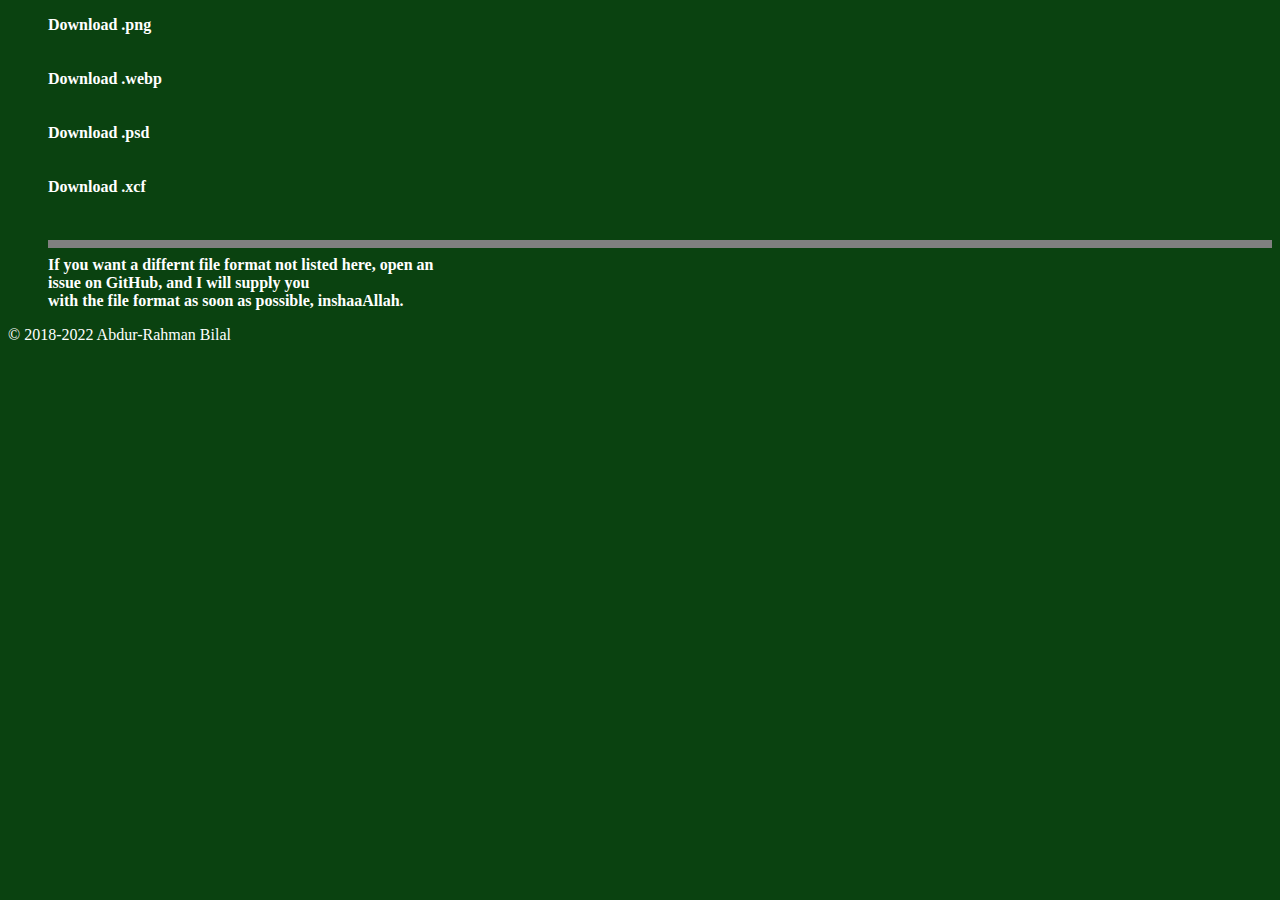
==== as salaamu alaykum wa rahmatullahi wa barakaatuhu/index.html @ 6b3c70e7 "added pages for each sticker" ====
<!DOCTYPE html>
<html lang="en">

<head>
    <meta charset="UTF-8">
    <meta http-equiv="X-UA-Compatible" content="IE=edge">
    <meta name="viewport" content="width=device-width, initial-scale=1.0">
    <title>Commonly Used Arabic Phrases | Abdur-Rahman Bilal</title>
    <link rel="stylesheet" href="/assets/css/style.css">
    <meta property="og:title" content="Commonly Used Arabic Phrases | Abdur-Rahman Bilal">
    <meta property="og:description" content="Commonly Used Arabic Phrases stickers">
    <meta property="og:image" content="/assets/coverimage.png">
    <meta property="og:type" content="website">
    <meta property="og:url"
        content="https://commonarabic.aramservices.com/as%20salaamu%20alaykum%20wa%20rahmatullahi%20wa%20barakaatuhu/">


</head>

<body>
    <ul>
        <a
            href="./السلام عليكم و رحمة الله و بركاته - As salaamu alaykum wa rahmatullahi wa barakaatuhu /As salaamu alaykum wa rahmatullahi wa barakaatuhu - السلام عليكم و رحمة الله و بركاته.png">
            <li>
                Download .png
            </li>
        </a>
        <br><br>
        <a
            href="./السلام عليكم و رحمة الله و بركاته - As salaamu alaykum wa rahmatullahi wa barakaatuhu /As salaamu alaykum wa rahmatullahi wa barakaatuhu - السلام عليكم و رحمة الله و بركاته.webp">
            <li>
                Download .webp
            </li>
        </a>
        <br><br>
        <a
            href="./السلام عليكم و رحمة الله و بركاته - As salaamu alaykum wa rahmatullahi wa barakaatuhu /As salaamu alaykum wa rahmatullahi wa barakaatuhu - السلام عليكم و رحمة الله و بركاته.psd">
            <li>
                Download .psd
            </li>
        </a>
        <br><br>
        <a
            href="./السلام عليكم و رحمة الله و بركاته - As salaamu alaykum wa rahmatullahi wa barakaatuhu /As salaamu alaykum wa rahmatullahi wa barakaatuhu - السلام عليكم و رحمة الله و بركاته.xcf">
            <li>
                Download .xcf
            </li>
        </a><br><br>
        <hr>
        <a href="https://bit.ly/commonarabic-rdff">
            <li>If you want a differnt file format not listed here, open an <br> issue on GitHub, and I will supply you
                <br>
                with
                the file format as soon as possible, inshaaAllah.
            </li>
        </a>
    </ul>
</body>

</html>
---- assets/css/style.css ----
body {
  color: #ffffff;
  background-color: #0a4210;
  font-family: "reg-font";
  font-size: 16px;
}

body::after {
  content: "© 2018-2022 Abdur-Rahman Bilal";
  text-align: center;
  align-items: center;
  align-content: center;
}

@font-face {
  font-family: "reg-font";
  src: url(Squad-Regular.ttf) format(truetype);
}

@font-face {
  font-family: "arabic-trad";
  src: url(trado.ttf) format(truetype);
}

@font-face {
  font-family: "head-font";
  src: url(AbrilFatface-Regular.ttf) format(truetype);
}

header {
  color: white;
}

.headtxt {
  width: 420px;
}

h1 {
  font-family: "head-font";
  text-align: center;
}

.headtxt h1 a {
  font-size: 42px;
  text-decoration: none;
  color: #ffffff;
}

nav {
  display: block;
  width: 800px;
  margin-left: 150px;
  max-width: 100%;
  text-align: center;
  overflow: hidden;
}

nav a {
  display: inline-block;
  color: #ffffff;
  padding-left: 20px;
  font-weight: bold;
  text-decoration: none;
}

.aboutme {
  width: 700px;
  max-width: 100%;
  padding-left: 1rem;
  padding-right: 1rem;
  box-sizing: border-box;
  margin: auto;
  text-align: center;
}

.projects {
  width: 800px;
  max-width: 100%;
  padding-left: 0.1rem;
  padding-right: 0.1rem;
  box-sizing: border-box;
  margin: auto;
}

.projects-container {
  display: flex;
  flex-direction: row;
  margin: auto;
}

.project-item {
  padding-left: 1rem;
  padding-right: 1rem;
}

.project-img {
  display: block;
  margin: auto;
}

.project-title {
  text-align: center;
}

.project-text {
  text-align: center;
}

.project-link {
  display: block;
  text-align: center;
}

a {
  color: #ffffff;
  font-weight: bold;
  text-decoration: none;
}

@media screen and (max-width: 900px) {
  header {
    width: 600px;
  }

  nav {
    width: 600px;
    margin-left: 50px;
  }

  nav a {
    padding-left: 20px;
  }
}

@media screen and (max-width: 850px) {
  .projects {
    width: 450px;
  }

  .projects-container {
    display: block;
  }
}

@media screen and (max-width: 650px) {
  header {
    display: block;
  }

  .headtxt {
    width: fit-content;
    margin: auto;
  }

  nav {
    margin-left: 0;
  }

  .arabictxt {
    text-align: center;
    font-family: "arabic-trad";
  }

  .form {
    width: 100%;
    display: flex;
    flex-direction: column;
    align-items: center;
    padding-left: 1rem;
    padding-right: 1rem;
  }
}

.arabictxt {
  font-family: "arabic-trad";
  font-size: 2em;
}
.form {
  width: 100%;
  display: flex;
  flex-direction: column;
  align-items: center;
  padding-left: 1rem;
  padding-right: 1rem;
}

/* Dropdown Button */
.dropbtn {
  background-color: #04aa6d;
  color: white;
  padding: 16px;
  font-size: 16px;
  border: none;
}

/* The container <div> - needed to position the dropdown content */
.dropdown {
  position: relative;
  display: inline-block;
}

/* Dropdown Content (Hidden by Default) */
.dropdown-content {
  display: none;
  position: absolute;
  background-color: #f1f1f1;
  min-width: 160px;
  box-shadow: 0px 8px 16px 0px rgba(0, 0, 0, 0.2);
  z-index: 1;
}

/* Links inside the dropdown */
.dropdown-content a {
  color: black;
  padding: 12px 16px;
  text-decoration: none;
  display: block;
}

/* Change color of dropdown links on hover */
.dropdown-content a:hover {
  background-color: #ddd;
}

/* Show the dropdown menu on hover */
.dropdown:hover .dropdown-content {
  display: block;
}

/* Change the background color of the dropdown button when the dropdown content is shown */
.dropdown:hover .dropbtn {
  background-color: #3e8e41;
}

a:hover {
  color: #04aa6d !important;
  font-size: 20px !important;
}
#aws {
  font-size: 40px;
}
hr {
  height: 0.001px;
  font-weight: 500;
  border-width: 4px;
  border-style: solid;
}

li {
  list-style-type: none;
}
li img {
  width: 10%;
}
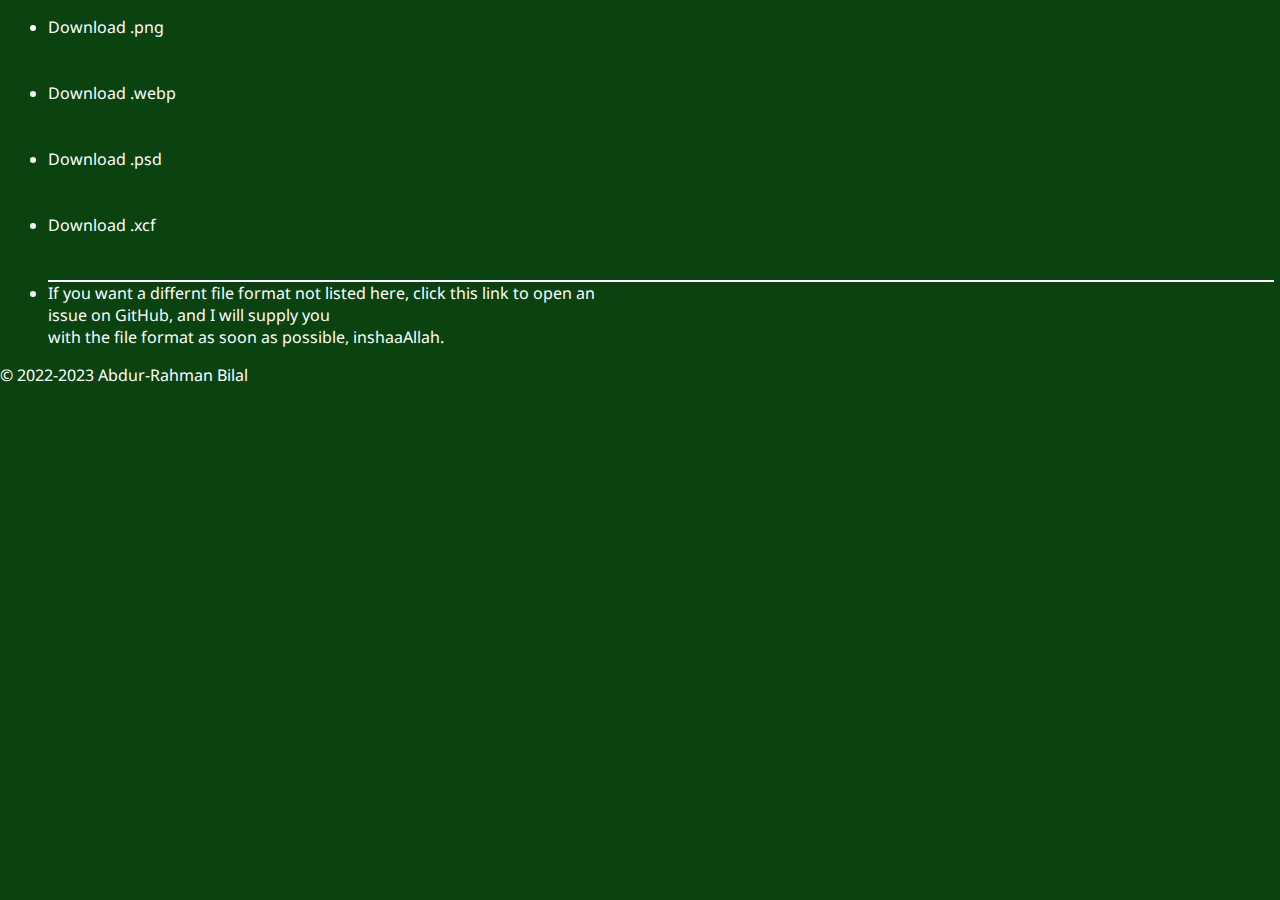
==== commit 1c605d34: "Fixed a typo error on the sticker download page" ====
--- a/as salaamu alaykum wa rahmatullahi wa barakaatuhu/index.html
+++ b/as salaamu alaykum wa rahmatullahi wa barakaatuhu/index.html
@@ -1,5 +1,6 @@
 <!DOCTYPE html>
 <html lang="en">
+
 
 <head>
     <meta charset="UTF-8">
@@ -8,8 +9,8 @@
     <title>Commonly Used Arabic Phrases | Abdur-Rahman Bilal</title>
     <link rel="stylesheet" href="/assets/css/style.css">
     <meta property="og:title" content="Commonly Used Arabic Phrases | Abdur-Rahman Bilal">
-    <meta property="og:description" content="Commonly Used Arabic Phrases stickers">
-    <meta property="og:image" content="/assets/coverimage.png">
+    <meta property="og:description" content=" السلام عليكم و رحمة الله و بركاته - As salaamu alaykum wa rahmatullahi wa barakaatuhu Sticker">
+    <meta property="og:image" content="./السلام عليكم و رحمة الله و بركاته - As salaamu alaykum wa rahmatullahi wa barakaatuhu /As salaamu alaykum wa rahmatullahi wa barakaatuhu - السلام عليكم و رحمة الله و بركاته.png">
     <meta property="og:type" content="website">
     <meta property="og:url"
         content="https://commonarabic.aramservices.com/as%20salaamu%20alaykum%20wa%20rahmatullahi%20wa%20barakaatuhu/">
@@ -48,12 +49,13 @@
         </a><br><br>
         <hr>
         <a href="https://bit.ly/commonarabic-rdff">
-            <li>If you want a differnt file format not listed here, open an <br> issue on GitHub, and I will supply you
+            <li>If you want a differnt file format not listed here, click this link to open an <br> issue on GitHub, and I will supply you
                 <br>
                 with
                 the file format as soon as possible, inshaaAllah.
             </li>
         </a>
+
     </ul>
 </body>
 
--- a/assets/css/style.css
+++ b/assets/css/style.css
@@ -1,254 +1,60 @@
-body {
+@import url('https://fonts.googleapis.com/css2?family=Abril+Fatface&family=Noto+Sans:ital,wght@0,100;0,200;0,300;0,400;0,500;0,600;0,700;0,800;0,900;1,100;1,200;1,300;1,400;1,500;1,600;1,700;1,800;1,900&display=swap');
+
+@import url('https://fonts.googleapis.com/css2?family=IBM+Plex+Sans+Arabic:wght@100;200;300;400;500;600;700&family=Noto+Sans:ital,wght@0,100;0,200;0,300;0,400;0,500;0,600;0,700;0,800;0,900;1,100;1,200;1,300;1,400;1,500;1,600;1,700;1,800;1,900&display=swap');
+
+html {
   color: #ffffff;
   background-color: #0a4210;
-  font-family: "reg-font";
+  font-family: 'Noto Sans', sans-serif;
   font-size: 16px;
-}
-
-body::after {
-  content: "© 2018-2022 Abdur-Rahman Bilal";
-  text-align: center;
-  align-items: center;
-  align-content: center;
-}
-
-@font-face {
-  font-family: "reg-font";
-  src: url(Squad-Regular.ttf) format(truetype);
-}
-
-@font-face {
-  font-family: "arabic-trad";
-  src: url(trado.ttf) format(truetype);
-}
-
-@font-face {
-  font-family: "head-font";
-  src: url(AbrilFatface-Regular.ttf) format(truetype);
 }
 
 header {
   color: white;
+  text-align: center;
+  font-size: 2rem;
 }
 
-.headtxt {
-  width: 420px;
+h2 {
+  font-size: 1.5rem
 }
 
-h1 {
-  font-family: "head-font";
-  text-align: center;
+hr {
+  border-color: white;
+  width: 100%;
+  margin: 0;
+  border-width: 1px;
+  border-style: solid;
 }
 
-.headtxt h1 a {
-  font-size: 42px;
-  text-decoration: none;
-  color: #ffffff;
-}
-
-nav {
-  display: block;
-  width: 800px;
-  margin-left: 150px;
-  max-width: 100%;
-  text-align: center;
-  overflow: hidden;
-}
-
-nav a {
-  display: inline-block;
-  color: #ffffff;
-  padding-left: 20px;
-  font-weight: bold;
+a {
+  color: rgb(255, 255, 255);
   text-decoration: none;
 }
 
-.aboutme {
-  width: 700px;
-  max-width: 100%;
-  padding-left: 1rem;
-  padding-right: 1rem;
-  box-sizing: border-box;
-  margin: auto;
-  text-align: center;
+header a:hover {
+  color: #347d2d;
+  font-size: 1.5em;
 }
 
-.projects {
-  width: 800px;
-  max-width: 100%;
-  padding-left: 0.1rem;
-  padding-right: 0.1rem;
-  box-sizing: border-box;
-  margin: auto;
+.whereuse a:hover {
+  color: #347d2d;
+  font-size: 2rem;
+  font-family: "Abril Fatface", sans-serif;
 }
 
-.projects-container {
-  display: flex;
-  flex-direction: row;
-  margin: auto;
+ul a:hover {
+  color: #d5e0d5;
+  font-size: 2rem;
+  font-family: "IBM Plex Sans Arabic", sans-serif;
 }
 
-.project-item {
-  padding-left: 1rem;
-  padding-right: 1rem;
+html::after{
+  content: "© 2022-2023 Abdur-Rahman Bilal";
+
 }
 
-.project-img {
+img {
   display: block;
-  margin: auto;
-}
-
-.project-title {
-  text-align: center;
-}
-
-.project-text {
-  text-align: center;
-}
-
-.project-link {
-  display: block;
-  text-align: center;
-}
-
-a {
-  color: #ffffff;
-  font-weight: bold;
-  text-decoration: none;
-}
-
-@media screen and (max-width: 900px) {
-  header {
-    width: 600px;
-  }
-
-  nav {
-    width: 600px;
-    margin-left: 50px;
-  }
-
-  nav a {
-    padding-left: 20px;
-  }
-}
-
-@media screen and (max-width: 850px) {
-  .projects {
-    width: 450px;
-  }
-
-  .projects-container {
-    display: block;
-  }
-}
-
-@media screen and (max-width: 650px) {
-  header {
-    display: block;
-  }
-
-  .headtxt {
-    width: fit-content;
-    margin: auto;
-  }
-
-  nav {
-    margin-left: 0;
-  }
-
-  .arabictxt {
-    text-align: center;
-    font-family: "arabic-trad";
-  }
-
-  .form {
-    width: 100%;
-    display: flex;
-    flex-direction: column;
-    align-items: center;
-    padding-left: 1rem;
-    padding-right: 1rem;
-  }
-}
-
-.arabictxt {
-  font-family: "arabic-trad";
-  font-size: 2em;
-}
-.form {
-  width: 100%;
-  display: flex;
-  flex-direction: column;
-  align-items: center;
-  padding-left: 1rem;
-  padding-right: 1rem;
-}
-
-/* Dropdown Button */
-.dropbtn {
-  background-color: #04aa6d;
-  color: white;
-  padding: 16px;
-  font-size: 16px;
-  border: none;
-}
-
-/* The container <div> - needed to position the dropdown content */
-.dropdown {
-  position: relative;
-  display: inline-block;
-}
-
-/* Dropdown Content (Hidden by Default) */
-.dropdown-content {
-  display: none;
-  position: absolute;
-  background-color: #f1f1f1;
-  min-width: 160px;
-  box-shadow: 0px 8px 16px 0px rgba(0, 0, 0, 0.2);
-  z-index: 1;
-}
-
-/* Links inside the dropdown */
-.dropdown-content a {
-  color: black;
-  padding: 12px 16px;
-  text-decoration: none;
-  display: block;
-}
-
-/* Change color of dropdown links on hover */
-.dropdown-content a:hover {
-  background-color: #ddd;
-}
-
-/* Show the dropdown menu on hover */
-.dropdown:hover .dropdown-content {
-  display: block;
-}
-
-/* Change the background color of the dropdown button when the dropdown content is shown */
-.dropdown:hover .dropbtn {
-  background-color: #3e8e41;
-}
-
-a:hover {
-  color: #04aa6d !important;
-  font-size: 20px !important;
-}
-#aws {
-  font-size: 40px;
-}
-hr {
-  height: 0.001px;
-  font-weight: 500;
-  border-width: 4px;
-  border-style: solid;
-}
-
-li {
-  list-style-type: none;
-}
-li img {
   width: 10%;
-}
+}